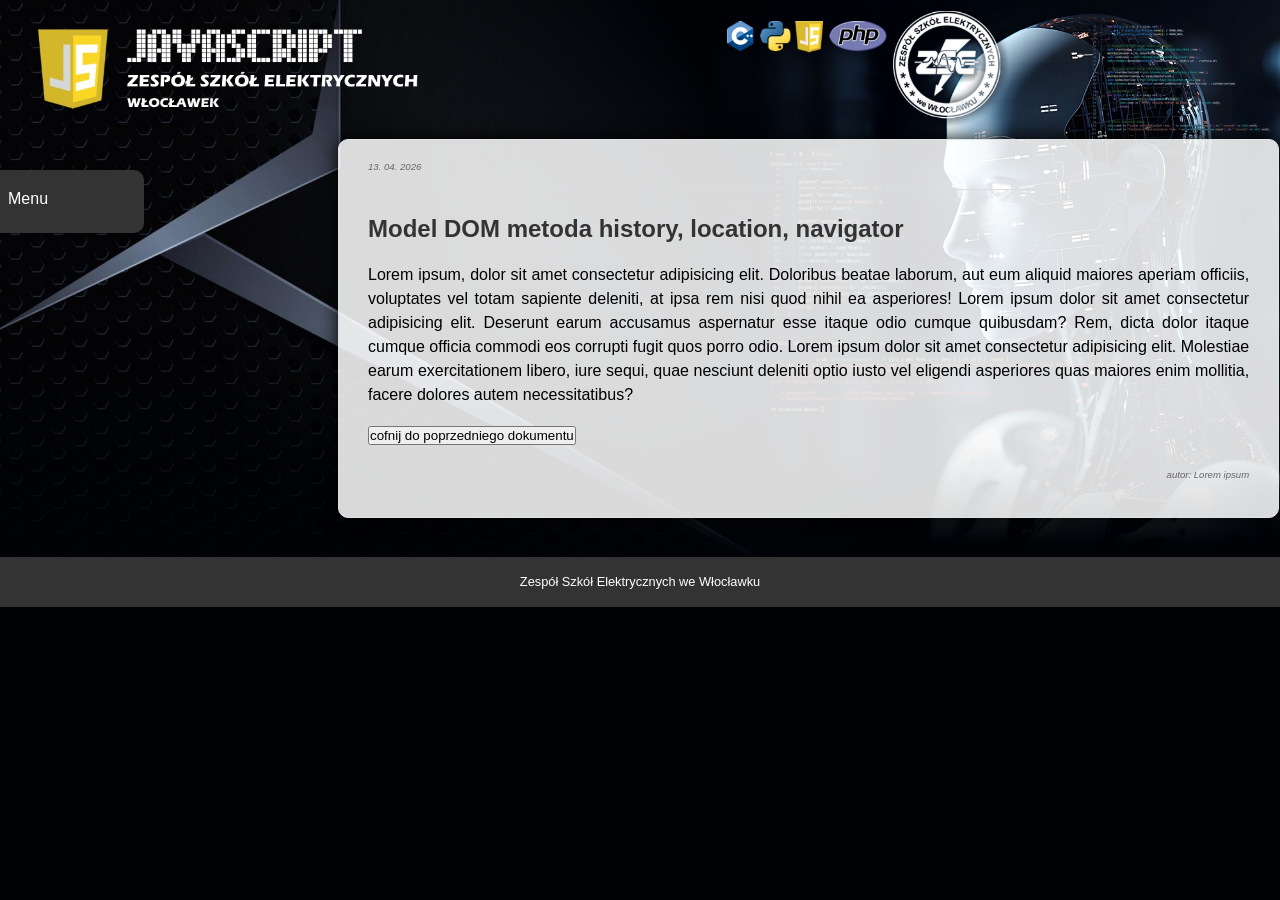
==== page/dom_history_location_navigator.html @ f2cf47e4 "base site" ====
<!doctype html>

<html lang="pl">
<head>
	<meta charset="UTF-8">
	<link rel="stylesheet" href="../utility/style.css" type="text/css" />
	<title>PAI</title>
	<meta name="author" content="zsel" />
	<meta name="copyright" content="Copyright owner" />
	<script src="../utility/javascript.js" defer></script>
</head>
<body>
	 <div id="page">
        <nav>
            <div class="dropdown">
            <button class="dropbtn" id="menuButton">Menu</button>
            <div class="dropdown-content" id="dropdownMenu">
            <a href="../index.html">Strona główna</a>
            <a href="zmienne.html">Zmienne</a>
            <a href="oknaWindow.html">Okna Dialogowe</a>
            <a href="instrukcje_warunkowe.html">Instrukcje warunkowe</a>
            <a href="trojmian_kwadratowy.html">Trójmian Kwadratowy</a>
            <a href="liczby_szczesliwe.html">Liczby szczęśliwe</a>
            <a href="liczby_armstronga.html">Liczby Armstronga</a>
            <a href="formularz.html">Formularz</a>
            <a href="tabela_js.html">Tabela JS</a>
            <a href="zdarzenia.html">Zdarzenia</a>
			<a href="dom-window.html">Model DOM metoda window</a>
            <a href="dom_history_location_navigator.html">Model DOM metoda history, location, navigator</a>
			</nav>
  </div>
</div>
		<section id="content">
			<article>
				<p class="data">13. 04. 2026</p>
				<hr />
				<h2>Model DOM metoda history, location, navigator</h2>
				<div>				
					<p>Lorem ipsum, dolor sit amet consectetur adipisicing elit. Doloribus beatae laborum, aut eum aliquid maiores aperiam officiis, voluptates vel totam sapiente deleniti, at ipsa rem nisi quod nihil ea asperiores! Lorem ipsum dolor sit amet consectetur adipisicing elit. Deserunt earum accusamus aspernatur esse itaque odio cumque quibusdam? Rem, dicta dolor itaque cumque officia commodi eos corrupti fugit quos porro odio. Lorem ipsum dolor sit amet consectetur adipisicing elit. Molestiae earum exercitationem libero, iure sequi, quae nesciunt deleniti optio iusto vel eligendi asperiores quas maiores enim mollitia, facere dolores autem necessitatibus?</p>
                    <button onclick="back()">cofnij do poprzedniego dokumentu</button>
				</div>
                <script>
                    setTimeout(function(){
                        window.alert("Twoja przeglądarka: " + navigator.appName);
                        window.alert("Twój system: " + navigator.oscpu);
                        window.alert("Część adresu URL znajdująca się za znakiem #: " + location.hash);
                        window.alert("Część adresu URL zawierająca nazwę hosta oraz numer portu: " + location.host);
                        window.alert("Część adresu URL zawierająca nazwę hosta: " + location.hostname);
                        window.alert("Pełny adres URL: " + location.href);
                        window.alert("Część adresu URL zawierająca ścieżkę dostępu i nazwę pliku.: " + location.pathname);
                        window.alert("Część adresu URL zawierająca protokół: " + location.protocol);
                        window.alert("Część adresu URL zawierająca port: " + location.port);
                        window.alert("Część adresu URL znajdująca się po znaku zapytania: " + location.search);
                        window.alert("Czy masz włączoną obsługę JavaScript: " + navigator.javaEnabled());
                    }, 5000);
                    back({
                        let HowMany = prompt("Ile stron chcesz cofnąć?");
                        history.go(-HowMany);
                    });
                </script>
				<p class="autor">autor: Lorem ipsum</p>
			</article>
		</section> 
		<footer>Zespół Szkół Elektrycznych we Włocławku</footer>
	</div>
</body>
</html>
---- utility/style.css ----
body {
	background-image: url("../tlo.jpg");
	background-color: #1a1a1a;
	background-repeat: no-repeat;
	background-position: center top;
	background-size: 100%;
	background-attachment: fixed;
	font-family: Arial, Helvetica, sans-serif;
	font-size: 1em;
	color: #000;
  }

p {	
	font-size: 1em;
	line-height: 1.5em;
	text-align: justify;
	color: black;
}

p.kod {	
	font-size: 1em;
	line-height: 1.5em;
	text-align: left;
	color: #5E0000;
	background-color: rgb(161,161,161);
	font-family: consolas;
	padding: 10px;
}		  
 
h2 {
	font-size: 1.3em;
	font-weight: bold;
	color: black;
}

hr {
	border-top: 1px dotted #8c8b8b;
	height: 0px;
}

#page{
    width: 70%;
	margin-left: auto;
	margin-right: auto;
	min-height: 100px;
	background-attachment: fixed;
	background-repeat: no-repeat;
	background-position: center top;
	background-size: 100%;
}

nav {
	position: fixed;
	text-align: left;
	float:left;
	width: 17%;
	background-color: gray;
	margin-top: 2%;
	padding-top: 0.5%;
	padding-bottom: 1%;
	font-size: 1.1em;
	border-radius: 10px;
	margin-top: 170px;
	margin-left: -200px;
}


.dropdown {
	position: relative;
	display: inline-block;
	width: 100%;
}

.dropbtn {
	background-color: gray;
	color: white;
	padding: 16px;
	font-size: 16px;
	border: none;
	cursor: pointer;
	width: 100%;
	text-align: left;
	border-radius: 10px;
}

.dropbtn:hover {
	background-color: #004b9c;
	color: #a6cff5;
}

.dropdown-content {
	display: none;
	position: absolute;
	background-color: #f9f9f9;
	min-width: 160px;
	box-shadow: 0px 8px 16px 0px rgba(0,0,0,0.2);
	z-index: 1;
	top: 100%;
	left: 0;
	width: 100%;
}

.dropdown-content a {
	color: black;
	padding: 12px 16px;
	text-decoration: none;
	display: block;
}

.dropdown-content a:hover {
	background-color: #f1f1f1;
	color: #004b9c;
}

.dropdown-content.show {
	display: block;
}

nav a:link {
	text-decoration: none;
	color: white;
}

nav a:visited {
	text-decoration: none;
	color: white;
}

.menu {
	width: 95%;
	padding: 2% 0px 2% 5%;
	text-align: left;
	border-bottom: 1px dotted #B2B3B3;
}

.menu:hover {
	background-color: #004b9c;
	color: #a6cff5;
}

#content {
	text-align: justify;
	float: right;
	width: 75%;
	margin: 1px;
}

article {
    margin: 4% 0% 4% 2%;
    padding: 2% 3%;
    border: 1px solid #dee3e3;
	border-radius: 10px;
    box-shadow: 0 0 20px rgba(0,0,0,1);
    background: rgba(255, 255, 255, 0.85);
    position: relative;
    display: block;
    color: #000;
}

article a:link {
	text-decoration: none;
	color: #004b9c;
}

article a:hover {
	text-decoration: none;
	color: gray;
}

article a:visited {
	text-decoration: none;
	color: #FF6600;
}

article .ala {
	background-color: gray;
}

.data  {
	font-size: 0.6em;
	color: gray;
	text-align: left;
}

.autor {
	font-size: 0.6em;
	color: gray;
	text-align: left;
}

footer {
	color: white;
	width: 100%;
	height: 50px;	
    background-color: #2C2928;
	text-align: center;
	font-size: 0.8em;
	padding-top: 20px;
    clear: both;
}

.standard {
	margin-left: 300px;
	margin-right: auto;
	width: 30%;
}

.wprowadzenie {
	margin-left: 220px;
	margin-right: auto;
}

.button {
	background-color: #83D63A;
	width: 200px;
	height: 50px;
	border-radius: 25px;
	border: none;
	font-size: large;
	margin-left: 300px;
	transition: 0.2s;
}
.gender-group {
			display: flex;
			align-items: center;
			gap: 15px;
		}
		
		.gender-group > label {
			margin: 0;
		}
		
		.gender-options {
			display: flex;
			gap: 20px;
			align-items: center;
		}
		
		.radio-label {
			display: flex;
			align-items: center;
			gap: 8px;
			cursor: pointer;
			user-select: none;
		}
		
		.radio-label input[type="radio"] {
			display: none;
		}
		
		.radio-dot {
			width: 20px;
			height: 20px;
			border: 2px solid #333;
			border-radius: 50%;
			display: flex;
			align-items: center;
			justify-content: center;
			transition: all 0.3s;
		}
		
		.radio-label input[type="radio"]:checked + .radio-dot {
			background-color: #333;
			width: 20px;
			height: 20px;
		}
		
		.radio-text {
			font-size: 14px;
		}
.tableContainer {
  text-align: center; 
  padding: 20px;
}

.table {
  background-color: #313b2f;
  border: 2px solid #313b2f;
  border-collapse: separate;
  margin: 0 auto; 
}

.table-cell {
  border: 2px solid #313b2f;
  border-style: solid;
  border-radius: 15px;
  background-color: #FF6600;
  text-align: center;
  width: 150px;   
  height: 80px;   
  vertical-align: middle; 
  font-size: 1em;
  margin: 30px;
}
.button:hover{
	
	scale: 1.08;
}
.btn-submit, .btn-reset{
	border-radius: 5px;
	background-color: #83D63A;
	border: none;
	transition: 0.2s;
}
.btn-submit:hover, .btn-reset:hover{
	scale: 1.08;
}
input[type="text"] {
	border-radius: 5px;
	background-color: #dee3e3;
	
}
.my-element {
    transition: background-color 0.4s;
}
.dropdown-content {
  display: none; 
  position: absolute;
  background-color: #FF6600;
  box-shadow: 0px 8px 16px 0px rgba(0,0,0,0.2);
  z-index: 1;
  border-radius: 20px;
}
.dropdown-content a {
  padding: 12px 16px;
  display: block;
}
.show {
  display: block;
}
.dropbtn{
	background-color: #4CAF50;
  	color: white;
  	padding: 16px;
 	font-size: 16px;
	width: 100px;
  	border: none;
  	cursor: pointer;
	border-radius: 20px;
}
 #nav-menu ul, #click-menu ul {
    list-style: none;
    padding: 0;
    margin: 0;
}
#nav-menu li, #click-menu li {
    position: relative;
    display: inline-block;
}
#nav-menu a, #click-menu a {
    display: block;
    padding: 10px;
    text-decoration: none;
    background: #FF6600 ;
    border: 1px solid #ccc;
    cursor: pointer;
}
#nav-menu ul ul {
    display: none;
    opacity: 0;
    visibility: hidden;
    background: #FF6600;
    border: 1px solid #ccc;
    position: absolute;
    top: 100%;
    left: 0;
    min-width: 200px;
    z-index: 10;
    padding: 0;
    margin: 0;
}
#nav-menu li:hover > ul,
#nav-menu ul ul:hover {
    display: block;
    opacity: 1;
    visibility: visible;
}
#nav-menu ul ul li {
    list-style: none;
}
* {
	margin: 0;
	padding: 0;
	box-sizing: border-box;
}

body {
	font-family: Arial, sans-serif;
	line-height: 1.6;
	background-color: #f4f4f4;
}

#page {
	max-width: 1200px;
	margin: 0 auto;
	box-shadow: 0 0 10px rgba(0,0,0,0.1);
}


nav {
	background-color: #333;
	position: relative;
	z-index: 100;
}

.dropdown {
	position: relative;
	display: inline-block;
}

.dropbtn {
	background-color: #333;
	color: white;
	padding: 16px;
	font-size: 16px;
	border: none;
	cursor: pointer;
	transition: background-color 0.3s;
}

.dropbtn:hover {
	background-color: #555;
}

.dropdown-content {
	display: none;
	position: absolute;
	background-color: #FF6600;
	min-width: 200px;
	box-shadow: 0px 8px 16px 0px rgba(0,0,0,0.2);
	z-index: 1;
}

.dropdown-content a {
	color: black;
	padding: 12px 16px;
	text-decoration: none;
	display: block;
	transition: background-color 0.3s;
}

.dropdown-content a:hover {
	background-color: #f1f1f1;
}

.dropdown:hover .dropdown-content {
	display: block;
}

.dropdown:hover .dropbtn {
	background-color: #555;
}

article {
	overflow: hidden;
}

.data {
	color: #666;
	font-style: italic;
	margin-bottom: 10px;
}

hr {
	margin: 15px 0;
	border: none;
	border-top: 1px solid #ddd;
}

h2 {
	color: #333;
	margin: 20px 0 15px 0;
	font-size: 24px;
}

h3 {
	color: #444;
	margin: 20px 0 10px 0;
	font-size: 20px;
}

h4 {
	color: #555;
	margin: 15px 0 10px 0;
	font-size: 18px;
}


.wprowadzenie {
	float: right;
	margin: 0 0 15px 20px;
	max-width: 300px;
	height: auto;
	border: 1px solid #ddd;
	padding: 5px;
	background-color: #f9f9f9;
}

.standard {
	float: left;
	margin: 0 20px 15px 0;
	max-width: 150px;
	height: auto;
	border: 1px solid #ddd;
	padding: 5px;
	background-color: #f9f9f9;
}


p {
	margin-bottom: 15px;
	text-align: justify;
}


textarea {
	background-color: #f4f4f4;
	border: 1px solid #ddd;
	padding: 5px;
	font-family: 'Courier New', monospace;
	font-size: 12px;
	resize: none;
	margin: 5px 0;
}


footer {
	background-color: #333;
	color: white;
	text-align: center;
	padding: 15px;
	margin-top: 20px;
	clear: both;
}

.autor {
	margin-top: 20px;
	color: #666;
	font-style: italic;
	text-align: right;
}


@media (max-width: 768px) {
	.wprowadzenie, .standard {
		float: none;
		display: block;
		margin: 10px auto;
		max-width: 100%;
	}
	
	#content {
		padding: 15px;
	}
	
	.dropdown {
		display: block;
		width: 100%;
	}
	
	.dropbtn {
		width: 100%;
		text-align: left;
	}
	
	.dropdown-content {
		position: static;
		width: 100%;
	}
	
	textarea {
		max-width: 100%;
		height: auto;
		font-size: 10px;
	}
}
.clearfix::after {
	content: "";
	clear: both;
	display: table;
}

article div {
	overflow: hidden;
}
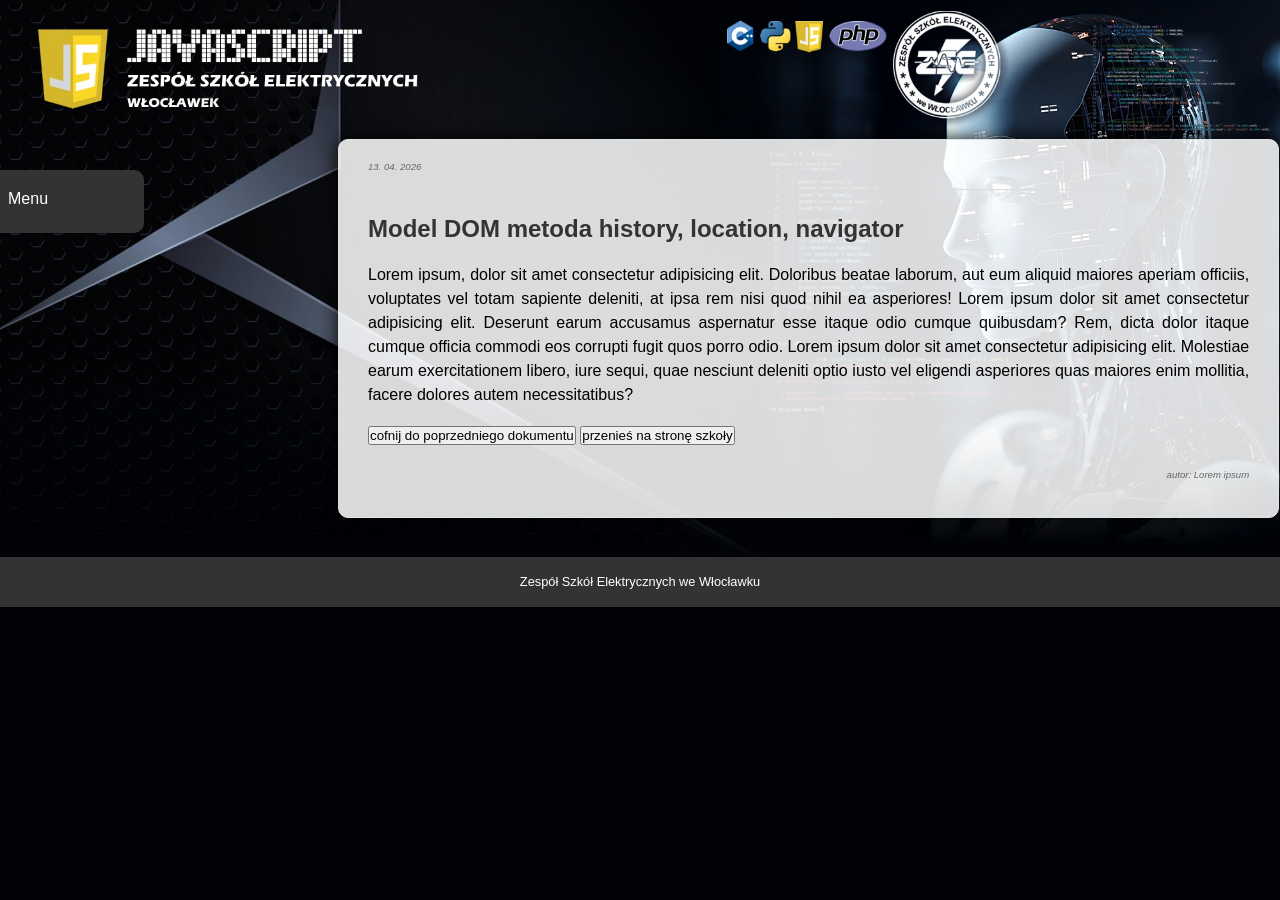
==== commit d783f3b0: "final 12.04.26" ====
--- a/page/dom_history_location_navigator.html
+++ b/page/dom_history_location_navigator.html
@@ -38,6 +38,7 @@
 				<div>				
 					<p>Lorem ipsum, dolor sit amet consectetur adipisicing elit. Doloribus beatae laborum, aut eum aliquid maiores aperiam officiis, voluptates vel totam sapiente deleniti, at ipsa rem nisi quod nihil ea asperiores! Lorem ipsum dolor sit amet consectetur adipisicing elit. Deserunt earum accusamus aspernatur esse itaque odio cumque quibusdam? Rem, dicta dolor itaque cumque officia commodi eos corrupti fugit quos porro odio. Lorem ipsum dolor sit amet consectetur adipisicing elit. Molestiae earum exercitationem libero, iure sequi, quae nesciunt deleniti optio iusto vel eligendi asperiores quas maiores enim mollitia, facere dolores autem necessitatibus?</p>
                     <button onclick="back()">cofnij do poprzedniego dokumentu</button>
+                    <button onclick="wyjazd()">przenieś na stronę szkoły</button>
 				</div>
                 <script>
                     setTimeout(function(){
@@ -52,11 +53,21 @@
                         window.alert("Część adresu URL zawierająca port: " + location.port);
                         window.alert("Część adresu URL znajdująca się po znaku zapytania: " + location.search);
                         window.alert("Czy masz włączoną obsługę JavaScript: " + navigator.javaEnabled());
+                        window.alert("Za chwile nastąpi reset strony!");
+                        setTimeout(function(){
+                            location.reload();
+                        }, 2000);
                     }, 5000);
-                    back({
-                        let HowMany = prompt("Ile stron chcesz cofnąć?");
-                        history.go(-HowMany);
-                    });
+                    function back(){
+                        let historyLength = prompt("Podaj o ile stron chcesz się cofnąć: ");
+                        history.go(-historyLength);
+                    }
+                    function wyjazd(){
+                        window.alert("Za 5 sekund nastąpi przeniesienie na stronę szkoły!");
+                        setTimeout(function(){
+                            location.replace("https://zsel.edu.pl/")
+                        }, 5000);
+                    }
                 </script>
 				<p class="autor">autor: Lorem ipsum</p>
 			</article>
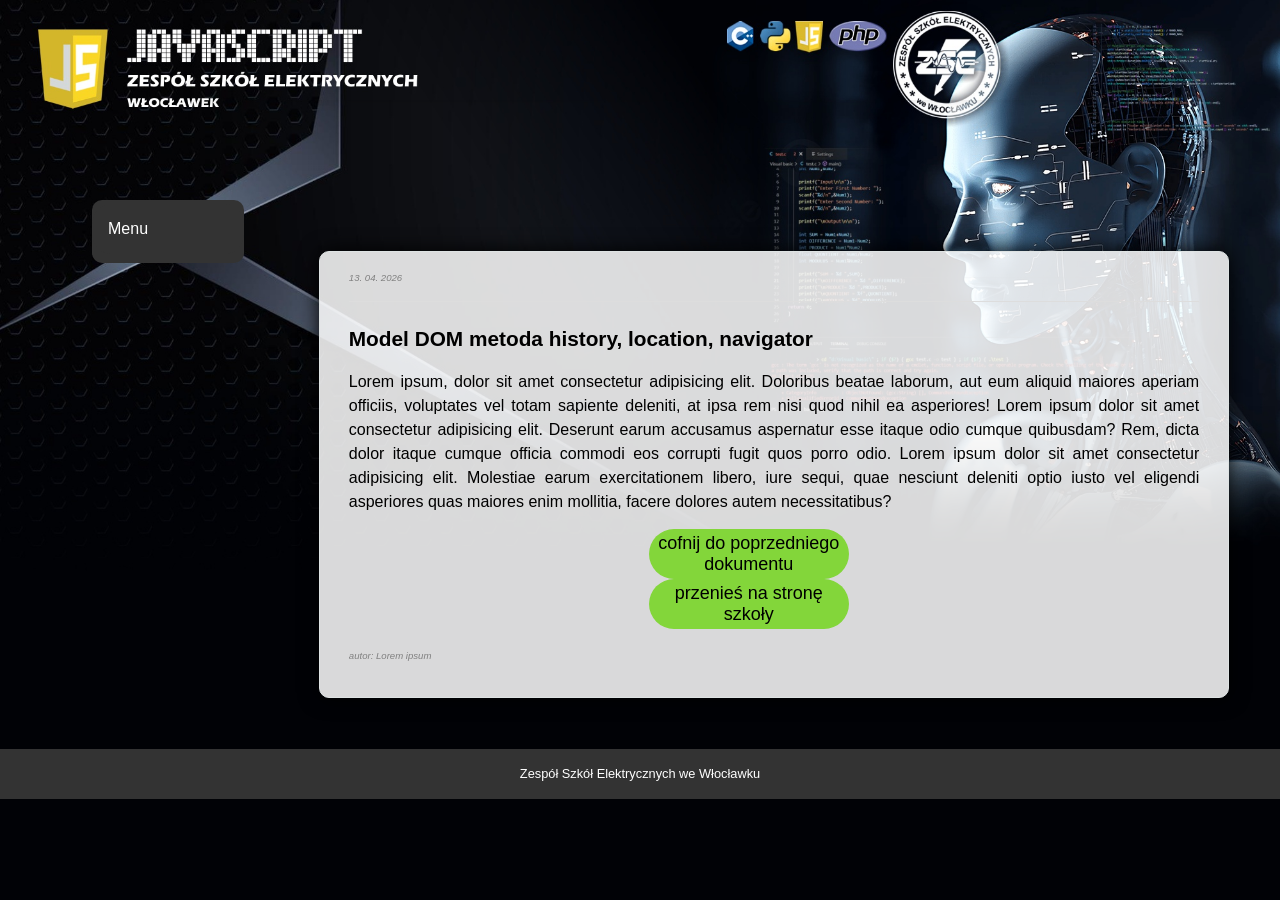
==== commit 49b600b0: "segregated css and working button in dom_history" ====
--- a/page/dom_history_location_navigator.html
+++ b/page/dom_history_location_navigator.html
@@ -37,8 +37,8 @@
 				<h2>Model DOM metoda history, location, navigator</h2>
 				<div>				
 					<p>Lorem ipsum, dolor sit amet consectetur adipisicing elit. Doloribus beatae laborum, aut eum aliquid maiores aperiam officiis, voluptates vel totam sapiente deleniti, at ipsa rem nisi quod nihil ea asperiores! Lorem ipsum dolor sit amet consectetur adipisicing elit. Deserunt earum accusamus aspernatur esse itaque odio cumque quibusdam? Rem, dicta dolor itaque cumque officia commodi eos corrupti fugit quos porro odio. Lorem ipsum dolor sit amet consectetur adipisicing elit. Molestiae earum exercitationem libero, iure sequi, quae nesciunt deleniti optio iusto vel eligendi asperiores quas maiores enim mollitia, facere dolores autem necessitatibus?</p>
-                    <button onclick="back()">cofnij do poprzedniego dokumentu</button>
-                    <button onclick="wyjazd()">przenieś na stronę szkoły</button>
+                    <button onclick="back()" class="button">cofnij do poprzedniego dokumentu</button>
+                    <button onclick="wyjazd()" class="button">przenieś na stronę szkoły</button>
 				</div>
                 <script>
                     setTimeout(function(){
--- a/utility/style.css
+++ b/utility/style.css
@@ -8,13 +8,17 @@
 	font-family: Arial, Helvetica, sans-serif;
 	font-size: 1em;
 	color: #000;
-  }
+	font-family: Arial, sans-serif;
+	line-height: 1.6;
+	background-color: #f4f4f4;
+}
 
 p {	
 	font-size: 1em;
 	line-height: 1.5em;
 	text-align: justify;
 	color: black;
+	margin-bottom: 15px;
 }
 
 p.kod {	
@@ -31,14 +35,18 @@
 	font-size: 1.3em;
 	font-weight: bold;
 	color: black;
+	margin: 20px 0 15px 0;
 }
 
 hr {
 	border-top: 1px dotted #8c8b8b;
 	height: 0px;
-}
-
-#page{
+	margin: 15px 0;
+	border: none;
+	border-top: 1px solid #ddd;
+}
+
+#page {
     width: 70%;
 	margin-left: auto;
 	margin-right: auto;
@@ -60,14 +68,22 @@
 	padding-bottom: 1%;
 	font-size: 1.1em;
 	border-radius: 10px;
-	margin-top: 170px;
-	margin-left: -200px;
-}
+	margin-top: 200px;
+	margin-left: -100px;
+	background-color: #333;
+	position: relative;
+	z-index: 100;
+}
+
 
 
 .dropdown {
 	position: relative;
 	display: inline-block;
+	width: 100%;
+	position: relative;
+	display: inline-block;
+	display: block;
 	width: 100%;
 }
 
@@ -81,6 +97,23 @@
 	width: 100%;
 	text-align: left;
 	border-radius: 10px;
+	background-color: #4CAF50;
+  	color: white;
+  	padding: 16px;
+ 	font-size: 16px;
+	width: 100px;
+  	border: none;
+  	cursor: pointer;
+	border-radius: 20px;
+	width: 100%;
+	text-align: left;
+	background-color: #333;
+	color: white;
+	padding: 16px;
+	font-size: 16px;
+	border: none;
+	cursor: pointer;
+	transition: background-color 0.3s;
 }
 
 .dropbtn:hover {
@@ -98,18 +131,24 @@
 	top: 100%;
 	left: 0;
 	width: 100%;
-}
-
-.dropdown-content a {
 	color: black;
 	padding: 12px 16px;
 	text-decoration: none;
 	display: block;
-}
-
-.dropdown-content a:hover {
-	background-color: #f1f1f1;
-	color: #004b9c;
+	display: none; 
+  	position: absolute;
+  	background-color: #FF6600;
+  	box-shadow: 0px 8px 16px 0px rgba(0,0,0,0.2);
+  	z-index: 1;
+  	border-radius: 20px;
+	display: none;
+	position: absolute;
+	background-color: #FF6600;
+	min-width: 200px;
+	box-shadow: 0px 8px 16px 0px rgba(0,0,0,0.2);
+	z-index: 1;
+	position: static;
+	width: 100%;
 }
 
 .dropdown-content.show {
@@ -146,7 +185,9 @@
 }
 
 article {
-    margin: 4% 0% 4% 2%;
+    margin-right: 50px;
+	margin-top: 150px;
+	margin-bottom: 50px;
     padding: 2% 3%;
     border: 1px solid #dee3e3;
 	border-radius: 10px;
@@ -155,6 +196,7 @@
     position: relative;
     display: block;
     color: #000;
+	overflow: hidden;
 }
 
 article a:link {
@@ -180,16 +222,19 @@
 	font-size: 0.6em;
 	color: gray;
 	text-align: left;
+	font-style: italic;
+	margin-bottom: 10px;
 }
 
 .autor {
 	font-size: 0.6em;
 	color: gray;
 	text-align: left;
+	margin-top: 20px;
+	font-style: italic;
 }
 
 footer {
-	color: white;
 	width: 100%;
 	height: 50px;	
     background-color: #2C2928;
@@ -197,6 +242,11 @@
 	font-size: 0.8em;
 	padding-top: 20px;
     clear: both;
+	background-color: #333;
+	color: white;
+	padding: 15px;
+	margin-top: 20px;
+	clear: both;
 }
 
 .standard {
@@ -221,132 +271,129 @@
 	transition: 0.2s;
 }
 .gender-group {
-			display: flex;
-			align-items: center;
-			gap: 15px;
-		}
-		
-		.gender-group > label {
-			margin: 0;
-		}
-		
-		.gender-options {
-			display: flex;
-			gap: 20px;
-			align-items: center;
-		}
-		
-		.radio-label {
-			display: flex;
-			align-items: center;
-			gap: 8px;
-			cursor: pointer;
-			user-select: none;
-		}
-		
-		.radio-label input[type="radio"] {
-			display: none;
-		}
-		
-		.radio-dot {
-			width: 20px;
-			height: 20px;
-			border: 2px solid #333;
-			border-radius: 50%;
-			display: flex;
-			align-items: center;
-			justify-content: center;
-			transition: all 0.3s;
-		}
-		
-		.radio-label input[type="radio"]:checked + .radio-dot {
-			background-color: #333;
-			width: 20px;
-			height: 20px;
-		}
-		
-		.radio-text {
-			font-size: 14px;
-		}
+	display: flex;
+	align-items: center;
+	gap: 15px;
+}
+		
+.gender-group > label {
+	margin: 0;
+}
+		
+.gender-options {
+	display: flex;
+	gap: 20px;
+	align-items: center;
+}
+		
+.radio-label {
+	display: flex;
+	align-items: center;
+	gap: 8px;
+	cursor: pointer;
+	user-select: none;
+}
+		
+.radio-label input[type="radio"] {
+	display: none;
+}
+		
+.radio-dot {
+	width: 20px;
+	height: 20px;
+	border: 2px solid #333;
+	border-radius: 50%;
+	display: flex;
+	align-items: center;
+	justify-content: center;
+	transition: all 0.3s;
+}
+		
+.radio-label input[type="radio"]:checked + .radio-dot {
+	background-color: #333;
+	width: 20px;
+	height: 20px;
+}
+		
+.radio-text {
+	font-size: 14px;
+}
+
 .tableContainer {
-  text-align: center; 
-  padding: 20px;
+	text-align: center; 
+	padding: 20px;
 }
 
 .table {
-  background-color: #313b2f;
-  border: 2px solid #313b2f;
-  border-collapse: separate;
-  margin: 0 auto; 
+	background-color: #313b2f;
+	border: 2px solid #313b2f;
+	border-collapse: separate;
+	margin: 0 auto; 
 }
 
 .table-cell {
-  border: 2px solid #313b2f;
-  border-style: solid;
-  border-radius: 15px;
-  background-color: #FF6600;
-  text-align: center;
-  width: 150px;   
-  height: 80px;   
-  vertical-align: middle; 
-  font-size: 1em;
-  margin: 30px;
-}
-.button:hover{
-	
+	border: 2px solid #313b2f;
+	border-style: solid;
+	border-radius: 15px;
+	background-color: #FF6600;
+	text-align: center;
+	width: 150px;   
+	height: 80px;   
+	vertical-align: middle; 
+	font-size: 1em;
+	margin: 30px;
+}
+
+.button:hover {
 	scale: 1.08;
 }
-.btn-submit, .btn-reset{
+
+.btn-submit, .btn-reset {
 	border-radius: 5px;
 	background-color: #83D63A;
 	border: none;
 	transition: 0.2s;
 }
-.btn-submit:hover, .btn-reset:hover{
+
+.btn-submit:hover, .btn-reset:hover {
 	scale: 1.08;
 }
+
 input[type="text"] {
 	border-radius: 5px;
 	background-color: #dee3e3;
 	
 }
+
 .my-element {
     transition: background-color 0.4s;
 }
-.dropdown-content {
-  display: none; 
-  position: absolute;
-  background-color: #FF6600;
-  box-shadow: 0px 8px 16px 0px rgba(0,0,0,0.2);
-  z-index: 1;
-  border-radius: 20px;
-}
+
 .dropdown-content a {
-  padding: 12px 16px;
-  display: block;
-}
+	padding: 12px 16px;
+ 	display: block;
+  	color: black;
+	padding: 12px 16px;
+	text-decoration: none;
+	display: block;
+	transition: background-color 0.3s;
+}
+
 .show {
-  display: block;
-}
-.dropbtn{
-	background-color: #4CAF50;
-  	color: white;
-  	padding: 16px;
- 	font-size: 16px;
-	width: 100px;
-  	border: none;
-  	cursor: pointer;
-	border-radius: 20px;
-}
- #nav-menu ul, #click-menu ul {
+	display: block;
+}
+
+#nav-menu ul, #click-menu ul {
     list-style: none;
     padding: 0;
     margin: 0;
 }
+
 #nav-menu li, #click-menu li {
     position: relative;
     display: inline-block;
 }
+
 #nav-menu a, #click-menu a {
     display: block;
     padding: 10px;
@@ -355,6 +402,7 @@
     border: 1px solid #ccc;
     cursor: pointer;
 }
+
 #nav-menu ul ul {
     display: none;
     opacity: 0;
@@ -369,78 +417,37 @@
     padding: 0;
     margin: 0;
 }
+
 #nav-menu li:hover > ul,
 #nav-menu ul ul:hover {
     display: block;
     opacity: 1;
     visibility: visible;
 }
+
 #nav-menu ul ul li {
     list-style: none;
 }
+
 * {
 	margin: 0;
 	padding: 0;
 	box-sizing: border-box;
 }
 
-body {
-	font-family: Arial, sans-serif;
-	line-height: 1.6;
-	background-color: #f4f4f4;
-}
-
 #page {
 	max-width: 1200px;
 	margin: 0 auto;
 	box-shadow: 0 0 10px rgba(0,0,0,0.1);
 }
 
-
-nav {
-	background-color: #333;
-	position: relative;
-	z-index: 100;
-}
-
-.dropdown {
-	position: relative;
-	display: inline-block;
-}
-
-.dropbtn {
-	background-color: #333;
-	color: white;
-	padding: 16px;
-	font-size: 16px;
-	border: none;
-	cursor: pointer;
-	transition: background-color 0.3s;
-}
-
 .dropbtn:hover {
 	background-color: #555;
 }
 
-.dropdown-content {
-	display: none;
-	position: absolute;
-	background-color: #FF6600;
-	min-width: 200px;
-	box-shadow: 0px 8px 16px 0px rgba(0,0,0,0.2);
-	z-index: 1;
-}
-
-.dropdown-content a {
-	color: black;
-	padding: 12px 16px;
-	text-decoration: none;
-	display: block;
-	transition: background-color 0.3s;
-}
-
 .dropdown-content a:hover {
 	background-color: #f1f1f1;
+	color: #004b9c;
 }
 
 .dropdown:hover .dropdown-content {
@@ -449,28 +456,6 @@
 
 .dropdown:hover .dropbtn {
 	background-color: #555;
-}
-
-article {
-	overflow: hidden;
-}
-
-.data {
-	color: #666;
-	font-style: italic;
-	margin-bottom: 10px;
-}
-
-hr {
-	margin: 15px 0;
-	border: none;
-	border-top: 1px solid #ddd;
-}
-
-h2 {
-	color: #333;
-	margin: 20px 0 15px 0;
-	font-size: 24px;
 }
 
 h3 {
@@ -484,7 +469,6 @@
 	margin: 15px 0 10px 0;
 	font-size: 18px;
 }
-
 
 .wprowadzenie {
 	float: right;
@@ -506,13 +490,6 @@
 	background-color: #f9f9f9;
 }
 
-
-p {
-	margin-bottom: 15px;
-	text-align: justify;
-}
-
-
 textarea {
 	background-color: #f4f4f4;
 	border: 1px solid #ddd;
@@ -522,24 +499,6 @@
 	resize: none;
 	margin: 5px 0;
 }
-
-
-footer {
-	background-color: #333;
-	color: white;
-	text-align: center;
-	padding: 15px;
-	margin-top: 20px;
-	clear: both;
-}
-
-.autor {
-	margin-top: 20px;
-	color: #666;
-	font-style: italic;
-	text-align: right;
-}
-
 
 @media (max-width: 768px) {
 	.wprowadzenie, .standard {
@@ -553,21 +512,6 @@
 		padding: 15px;
 	}
 	
-	.dropdown {
-		display: block;
-		width: 100%;
-	}
-	
-	.dropbtn {
-		width: 100%;
-		text-align: left;
-	}
-	
-	.dropdown-content {
-		position: static;
-		width: 100%;
-	}
-	
 	textarea {
 		max-width: 100%;
 		height: auto;
